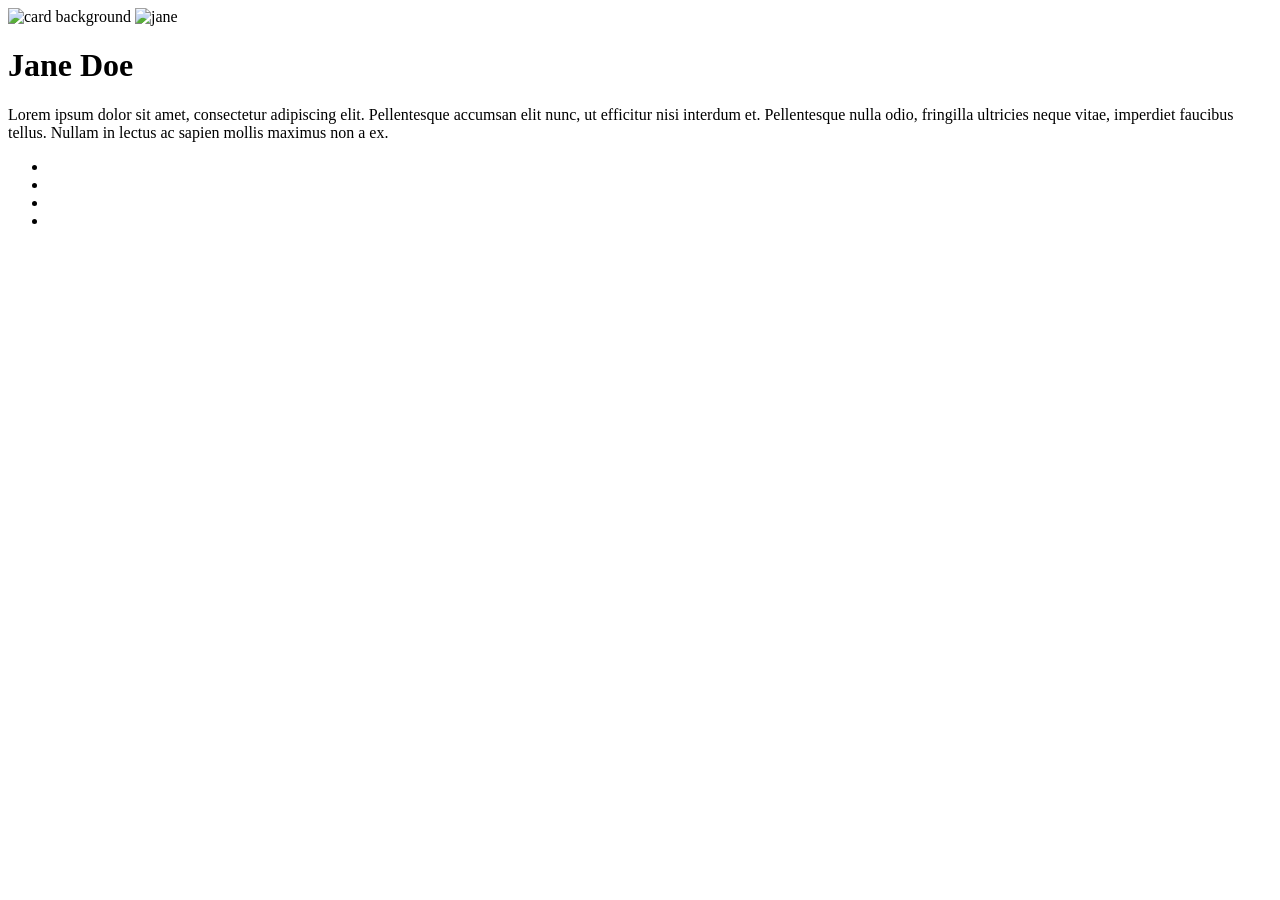
==== index.html @ 2cb2a0d7 "Rename Assignment 2 Team Card HTML.html to index.html" ====
<!DOCTYPE html>
<html lang="en">
  <head>
    <meta charset="utf-8">
    <meta name="viewport" content="width=device-width, initial-scale=1.0">
    <meta name="author" content="Abdullah">
    <meta name="description" content="Scenario: Making a card mockup for a comapny's team page.">
    <title>Team Card</title>
    <style>
      <!-- icon link and fonts -->
      <link rel="stylesheet" href="https://cdnjs.cloudflare.com/ajax/libs/font-awesome/4.7.0/css/font-awesome.min.css">
      <link href="https://fonts.googleapis.com/css2?family=Open+Sans&family=Oswald&display=swap" rel="stylesheet"> 
      <link rel="stylesheet" href="Assignment 2 Team card Css.css">
    </style>
  </head>
  <body>
   <div class="container">
    <div class="card-wrapper">
     <div class="card">
       <img src="https://raw.githubusercontent.com/sait-wbdv/assessments/master/cpnt260/assignment-2/images/river.jpg" alt="card background" class="card-img"> 
       <img src="https://raw.githubusercontent.com/sait-wbdv/assessments/master/cpnt260/assignment-2/images/jane-doe.jpg" alt=jane doe" class="profile-img">
        <h1>Jane Doe</h1>
        <p>Lorem ipsum dolor sit amet, consectetur adipiscing elit. Pellentesque accumsan elit nunc, ut efficitur nisi interdum et. Pellentesque nulla odio, fringilla ultricies neque vitae, imperdiet faucibus tellus. Nullam in lectus ac sapien mollis maximus non a ex.</p>
       <ul class="icons">
        <li><a href="#"><i class="fa fa-twitter"></i></a></li>
        <li><a href="#"><i class="fa fa-github"></i></a></li>
        <li><a href="#"><i class="fa fa-facebook"></i></a></li>
        <li><a href="#"><i class="fa fa-instagram"></i></a></li>
       </ul>
     </div>
    </div>                                          
   </div>                                                                            
  </body>
</html>
---- Assignment 2 Team card Css.css ----
/* Positioning the card and lining it up */

.card {
  min-width: 20ch;
  max-width: 40ch;
  
  display: flex;
  flex-direction: column;
  
  align-items: center;
  justify-content: center;
  
  border: 1px solid grey;
  background-color: #ebebeb;
}

.card-wrapper {
  display: flex;
  align-items: center;
  align-content: center;
  justify-content: center;
  box-shadow: .5rem
}

/* Changing colours, making images fit into place and shaping them */

.card-img {
  display: flex;
  flex-direction: column;
  background-size: cover;
  width: 100%;
  height: 10rem;
  -webkit-clip-path: polygon(0 0, 100% 0, 100% 80%, 0 100%);
  clip-path: polygon(0 0, 100% 0, 100% 100%, 75% 100%, 66% 62%, 39% 63%, 29% 100%, 0 100%, 0% 35%, 0 0);
}

.profile-img {
  width: 50%;
  height: 150px;
  object-fit: cover;
  border-radius: 50%;
  margin-top: -80px;
  z-index: 100; 
  border: 0.5rem solid #ebebeb;
} 


.icons {
  width: 100%;
  list-style: none;
 
  display: flex;
  gap: 2em;
  justify-content: space-evenly;
  padding: 0.5rem 0;
  
  margin-top: 1.5rem;
  border-top: 1px solid rgba(0,0,0,.1); 
}

.icons i { 
  font-size: 2.5rem;
  color: #1d378f;
}


h1 {
  font-size: 25px;
  font-family: 'Oswald', sans-serif;
  
  margin: 0.5rem;
}

.card p {
  font-size: 15px;
  font-family: 'Open Sans', sans-serif;
  
  text-align: center;
  margin: 0.3rem;
}

/*Resets*/
* {
  margin: 0;
  padding: 0;
  box-sizing: border-box;
}
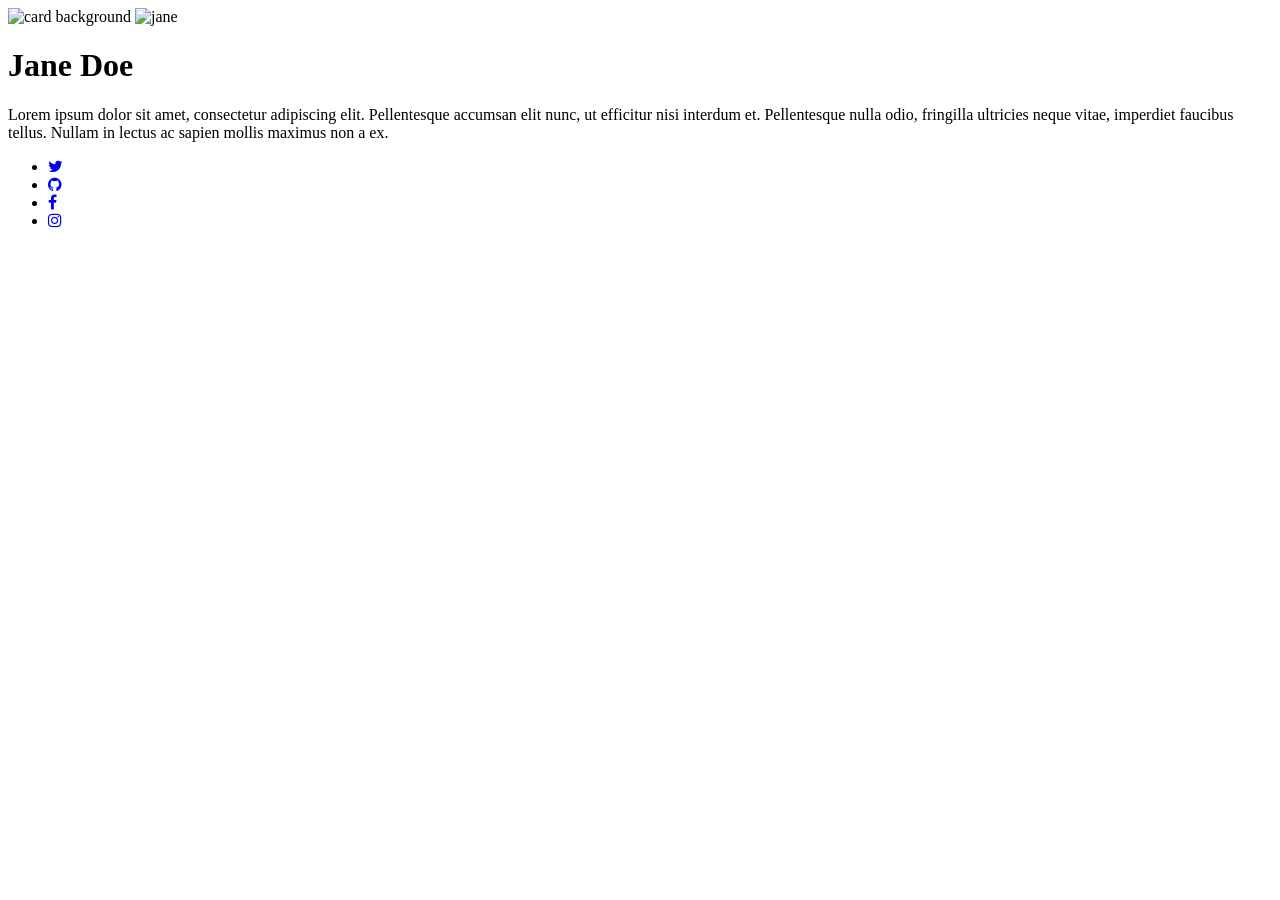
==== commit 7d8f9299: "Add files via upload" ====
--- a/index.html
+++ b/index.html
@@ -6,29 +6,29 @@
     <meta name="author" content="Abdullah">
     <meta name="description" content="Scenario: Making a card mockup for a comapny's team page.">
     <title>Team Card</title>
-    <style>
-      <!-- icon link and fonts -->
-      <link rel="stylesheet" href="https://cdnjs.cloudflare.com/ajax/libs/font-awesome/4.7.0/css/font-awesome.min.css">
-      <link href="https://fonts.googleapis.com/css2?family=Open+Sans&family=Oswald&display=swap" rel="stylesheet"> 
-      <link rel="stylesheet" href="Assignment 2 Team card Css.css">
-    </style>
+    <!-- css, icon link and fonts -->
+    <link rel="stylesheet" href="https://cdnjs.cloudflare.com/ajax/libs/font-awesome/4.7.0/css/font-awesome.min.css">
+    <link href="https://fonts.googleapis.com/css2?family=Open+Sans&family=Oswald&display=swap" rel="stylesheet"> 
+    <link rel="stylesheet" href="css/style.css">
   </head>
   <body>
-   <div class="container">
-    <div class="card-wrapper">
-     <div class="card">
-       <img src="https://raw.githubusercontent.com/sait-wbdv/assessments/master/cpnt260/assignment-2/images/river.jpg" alt="card background" class="card-img"> 
-       <img src="https://raw.githubusercontent.com/sait-wbdv/assessments/master/cpnt260/assignment-2/images/jane-doe.jpg" alt=jane doe" class="profile-img">
-        <h1>Jane Doe</h1>
-        <p>Lorem ipsum dolor sit amet, consectetur adipiscing elit. Pellentesque accumsan elit nunc, ut efficitur nisi interdum et. Pellentesque nulla odio, fringilla ultricies neque vitae, imperdiet faucibus tellus. Nullam in lectus ac sapien mollis maximus non a ex.</p>
-       <ul class="icons">
-        <li><a href="#"><i class="fa fa-twitter"></i></a></li>
-        <li><a href="#"><i class="fa fa-github"></i></a></li>
-        <li><a href="#"><i class="fa fa-facebook"></i></a></li>
-        <li><a href="#"><i class="fa fa-instagram"></i></a></li>
-       </ul>
-     </div>
-    </div>                                          
-   </div>                                                                            
+    <div class="container">
+      <div class="card-wrapper">
+        <div class="card">
+          <img src="https://raw.githubusercontent.com/sait-wbdv/assessments/master/cpnt260/assignment-2/images/river.jpg" alt="card background" class="card-img"> 
+          <img src="https://raw.githubusercontent.com/sait-wbdv/assessments/master/cpnt260/assignment-2/images/jane-doe.jpg" alt=jane doe" class="profile-img">
+          <h1>Jane Doe</h1>
+          <p>Lorem ipsum dolor sit amet, consectetur adipiscing elit. Pellentesque accumsan elit nunc, ut efficitur nisi interdum et. 
+            Pellentesque nulla odio, fringilla ultricies neque vitae, imperdiet faucibus tellus. Nullam in lectus ac sapien mollis maximus non a ex.
+          </p>
+          <ul class="icons">
+            <li><a href="#"><i class="fa fa-twitter"></i></a></li>
+            <li><a href="#"><i class="fa fa-github"></i></a></li>
+            <li><a href="#"><i class="fa fa-facebook"></i></a></li>
+            <li><a href="#"><i class="fa fa-instagram"></i></a></li>
+          </ul>
+        </div>
+      </div>                                          
+    </div>                                                                            
   </body>
 </html>
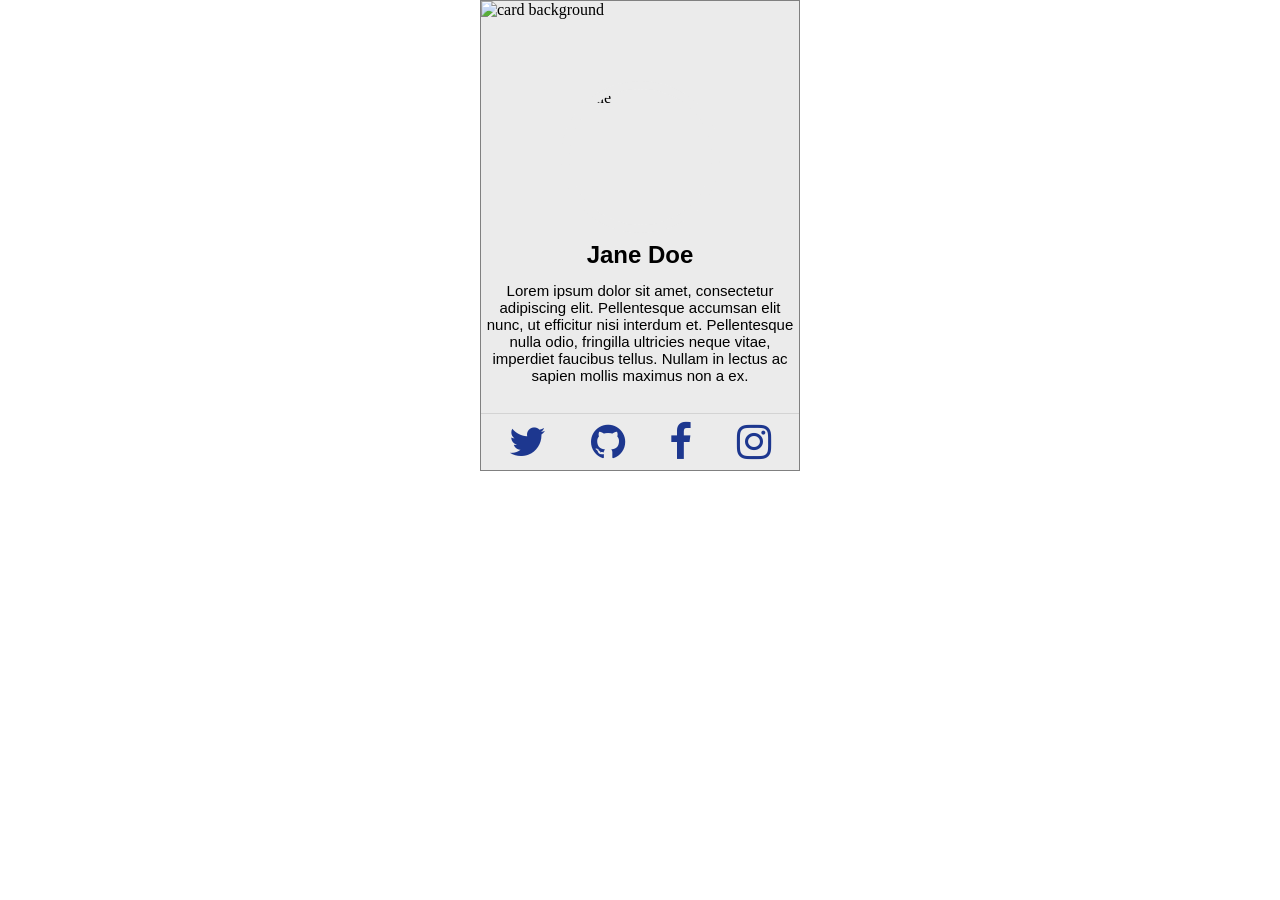
==== commit e63df026: "Update index.html" ====
--- a/css/style.css
+++ b/css/style.css
@@ -0,0 +1,109 @@
+/* Positioning the card and lining it up */
+
+.card {
+  min-width: 20ch;
+  max-width: 40ch;
+  
+  display: flex;
+  flex-direction: column;
+  
+  align-items: center;
+  justify-content: center;
+  
+  border: 1px solid grey;
+  
+  background-color: #ebebeb;
+}
+
+.card-wrapper {
+  display: flex;
+  
+  align-items: center;
+  align-content: center;
+  justify-content: center;
+  
+  box-shadow: .5rem
+}
+
+/* Changing colours, making images fit into place and shaping them */
+
+.card-img {
+  display: flex;
+  flex-direction: column;
+  
+  background-size: cover;
+  
+  width: 100%;
+  height: 10rem;
+  
+  -webkit-clip-path: polygon(0 0, 100% 0, 100% 80%, 0 100%);
+  clip-path: polygon(0 0, 100% 0, 100% 100%, 75% 100%, 66% 62%, 39% 63%, 29% 100%, 0 100%, 0% 35%, 0 0);
+}
+
+/* Making the profile picture rounded and fit over top of background image */
+
+.profile-img {
+  width: 50%;
+  height: 9.5rem;
+  
+  object-fit: cover;
+  
+  border: 0.5rem solid #ebebeb;
+  border-radius: 50%;
+  
+  margin-top: -5rem;
+  z-index: 100; 
+} 
+
+/* Changing the colour of the vertical line and making the icons fit into place */
+
+.icons {
+  display: flex;
+  width: 100%;
+  
+  list-style: none;
+  
+  justify-content: space-evenly;
+  
+  gap: 1rem;
+  padding: 0.5rem 0;
+  
+  margin-top: 1.5rem;
+  border-top: 1px solid rgba(0,0,0,.1); 
+}
+
+/* Changing the colour of the icons and resizing them */
+
+.icons i { 
+  font-size: 2.5rem;
+  
+  color: #1d378f;
+}
+
+/* Changing the heading "Jane Doe" font size and font family to make it look better. Added margin to space it out */
+
+h1 {
+  font-size: 1.5rem;
+  font-family: 'Oswald', sans-serif;
+  
+  margin: 0.5rem;
+}
+
+/* Changing the font size and font family of the paragraph lorem ipsum text. Adding margin to space it out evenly and making it centered */
+
+.card p {
+  font-size: 15px;
+  font-family: 'Open Sans', sans-serif;
+  
+  text-align: center;
+  
+  margin: 0.3rem;
+}
+
+/*Resets*/   
+
+* {
+  margin: 0;
+  padding: 0;
+  box-sizing: border-box;
+}
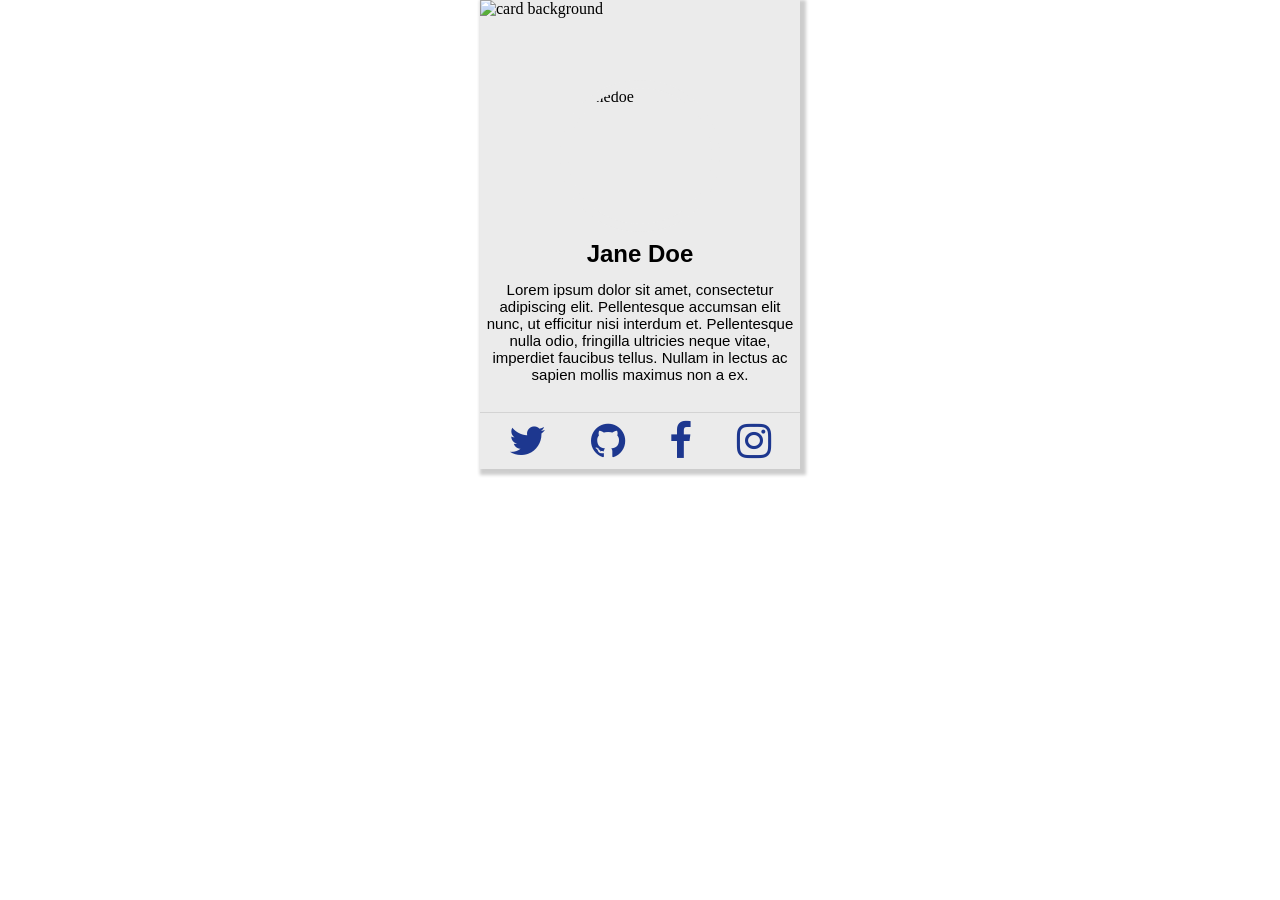
==== commit 533d34e7: "Update index.html" ====
--- a/index.html
+++ b/index.html
@@ -16,7 +16,7 @@
       <div class="card-wrapper">
         <div class="card">
           <img src="https://raw.githubusercontent.com/sait-wbdv/assessments/master/cpnt260/assignment-2/images/river.jpg" alt="card background" class="card-img"> 
-          <img src="https://raw.githubusercontent.com/sait-wbdv/assessments/master/cpnt260/assignment-2/images/jane-doe.jpg" alt=jane doe" class="profile-img">
+          <img src="https://raw.githubusercontent.com/sait-wbdv/assessments/master/cpnt260/assignment-2/images/jane-doe.jpg" alt="janedoe" class="profile-img">
           <h1>Jane Doe</h1>
           <p>Lorem ipsum dolor sit amet, consectetur adipiscing elit. Pellentesque accumsan elit nunc, ut efficitur nisi interdum et. 
             Pellentesque nulla odio, fringilla ultricies neque vitae, imperdiet faucibus tellus. Nullam in lectus ac sapien mollis maximus non a ex.
--- a/css/style.css
+++ b/css/style.css
@@ -10,9 +10,9 @@
   align-items: center;
   justify-content: center;
   
-  border: 1px solid grey;
+  background-color: #ebebeb;
   
-  background-color: #ebebeb;
+  box-shadow: .2rem .2rem .2rem .2rem rgba(0,0,0,0.2);
 }
 
 .card-wrapper {
@@ -21,8 +21,6 @@
   align-items: center;
   align-content: center;
   justify-content: center;
-  
-  box-shadow: .5rem
 }
 
 /* Changing colours, making images fit into place and shaping them */
